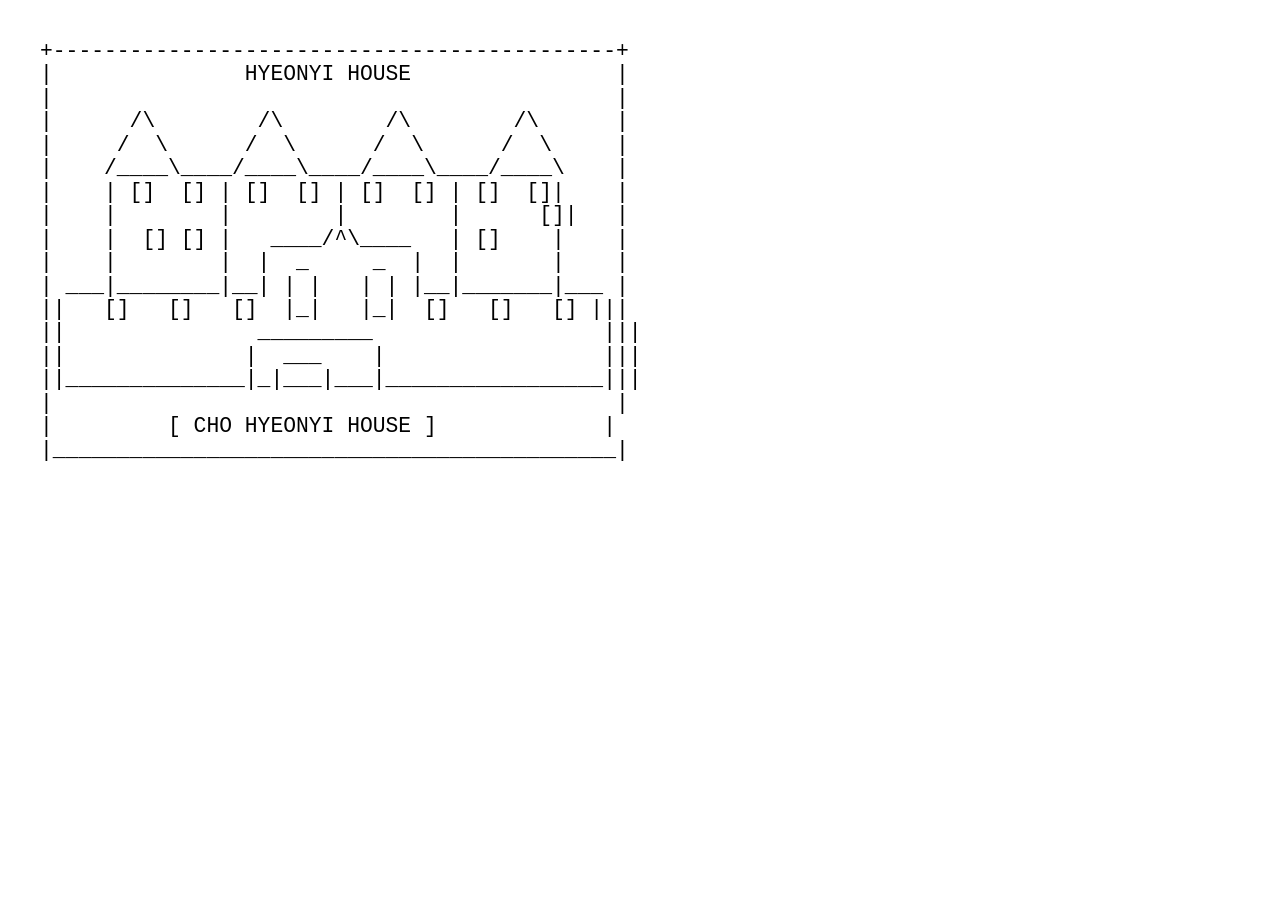
==== exterior-hyeonyi.html @ 10d4e8da "Add ASCII and Coding from Life pages" ====
<!DOCTYPE html>
<html>
<head>
  <meta charset="UTF-8">
  <title>Exterior Hyeonyi</title>

  <style>
    body {
      margin: 40px;
      background: white;
      color: black;
      font-family: "Courier New", monospace;
      font-size: 16pt;
      font-weight: normal;
    }

    pre {
      font-family: "Courier New", monospace;
      font-size: 16pt;
      font-weight: normal;
      line-height: 1.1;
      white-space: pre;
    }
  </style>
</head>

<body>

<pre>
+--------------------------------------------+
|               HYEONYI HOUSE                |
|                                            |
|      /\        /\        /\        /\      |
|     /  \      /  \      /  \      /  \     |
|    /____\____/____\____/____\____/____\    |
|    | []  [] | []  [] | []  [] | []  []|    |
|    |        |        |        |      []|   |
|    |  [] [] |   ____/^\____   | []    |    |
|    |        |  |  _     _  |  |       |    |
| ___|________|__| | |   | | |__|_______|___ |
||   []   []   []  |_|   |_|  []   []   [] |||
||               _________                  |||
||              |  ___    |                 |||
||______________|_|___|___|_________________|||
|                                            |
|         [ CHO HYEONYI HOUSE ]             |
|____________________________________________|
</pre>

</body>
</html>
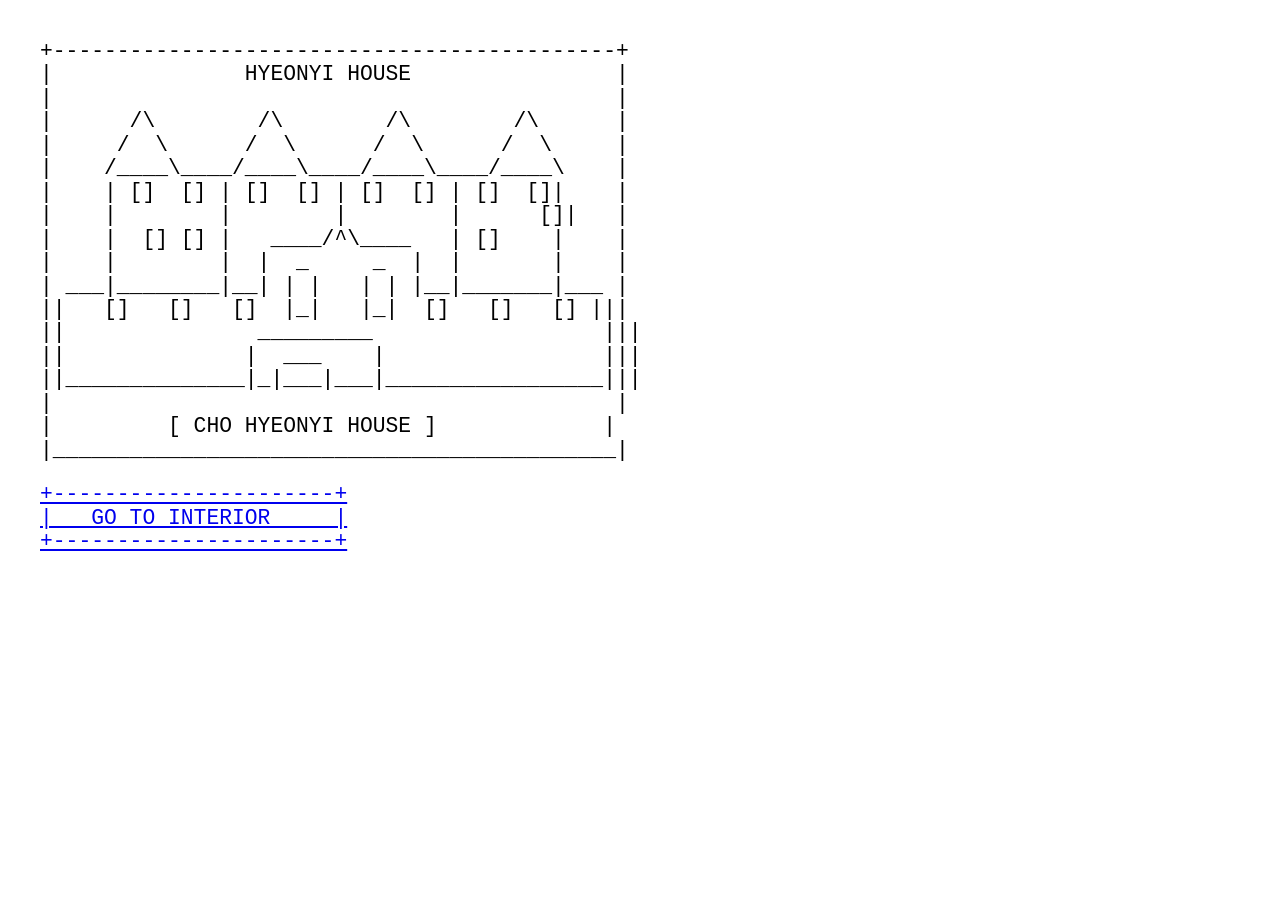
==== commit 4e992588: "." ====
--- a/exterior-hyeonyi.html
+++ b/exterior-hyeonyi.html
@@ -46,6 +46,12 @@
 |         [ CHO HYEONYI HOUSE ]             |
 |____________________________________________|
 </pre>
-
+<a href="interior-hyeonyiCHO.html">
+<pre>
++----------------------+
+|   GO TO INTERIOR     |
++----------------------+
+</pre>
+</a>
 </body>
 </html>
